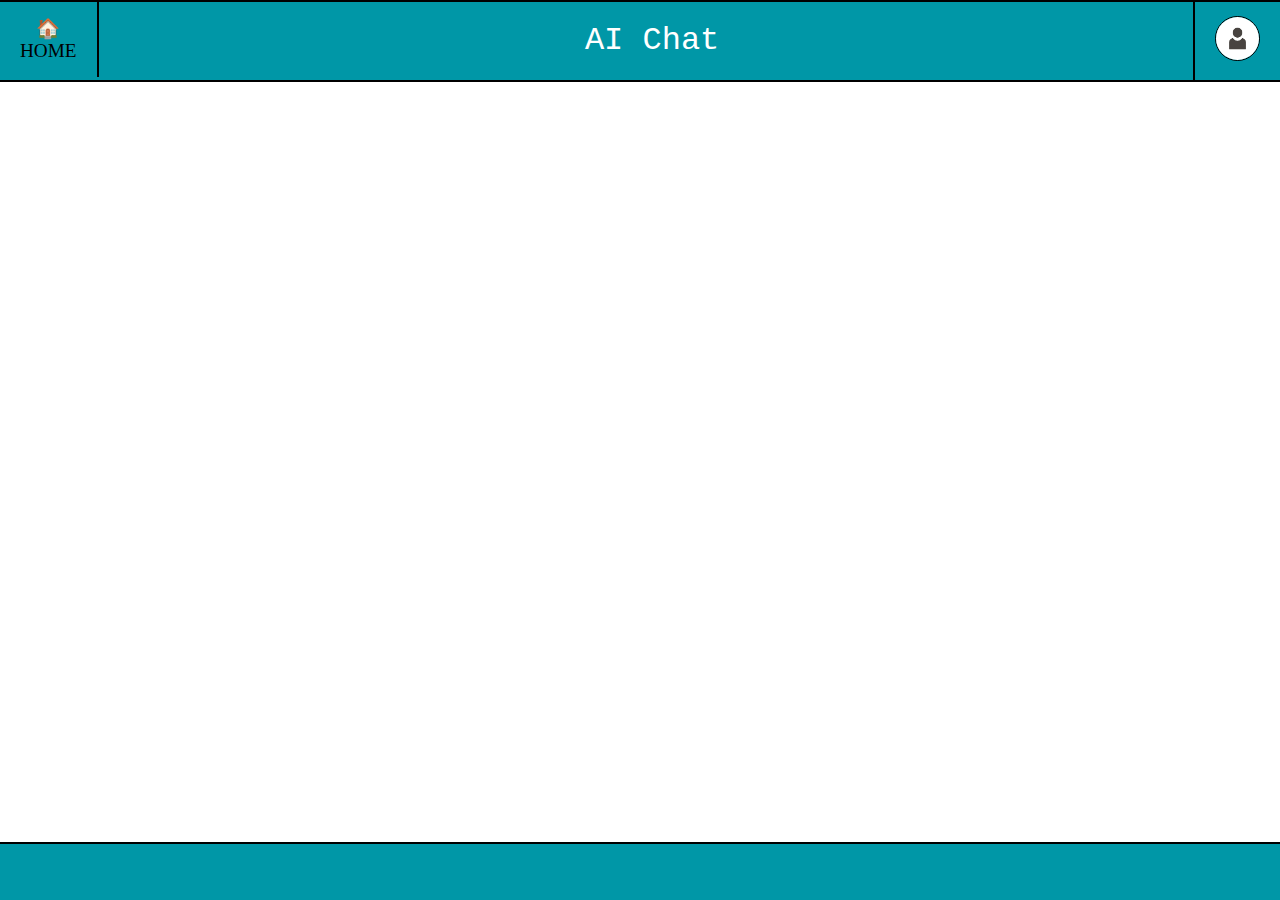
==== chat.html @ b6249b33 "Add other base pages" ====
<!DOCTYPE html>
<html lang="en-US">
    <head>
        <meta charset="utf-8">
        <link rel="icon" href="assets/favicon.ico" type="image/x-icon">
        <link rel="stylesheet" href="css/main.css">
        <title>AI Chat</title>
    </head>
    <body>
        <div class="header">
            <ul>
                <li><a href="index.html">&#127968;<br>HOME</a></li>
                <li id="title">AI Chat</li>
                <li><a href="profile.html"><img src="assets/profile_picture.jpg" alt="Profile Picture"></a></li>
            </ul>
        </div>

        <footer>
            <p></p>
        </footer>
    </body>
</html>
---- css/main.css ----
body {
    margin: 0px;
    padding: 0px;
}

.header ul {
    position: fixed;
    top: 0;
    padding: 0px;
    margin: 0px;
    width: 100%;
    overflow: hidden;
    list-style-type: none;
    background-color: #0097a7;
    border-top: 2px solid black;
    border-bottom: 2px solid black;
}

.header ul li:first-child {
    float: left;
    padding: 15px 0px;
    border-right: 2px solid black;
}

#title {
    padding-top: 20px;
    display: inline-block;
    margin-left: 38%;
    text-align: center;
    font-family: 'Courier New', Courier, monospace;
    font-size: 32px;
    color: white;
}

.header ul li:last-child {
    float: right;
    padding: 14px 0px;
    border-left: 2px solid black;
}

.header ul li a {
    color: black;
    font-size: larger;
    display: inline-block;
    padding: 0px 20px;
    text-align: center;
    text-decoration: none;
}

.header ul li img {
    border: 1px solid black;
    border-radius: 50%;
    width: 43px;
    
}

footer {
    position: fixed;
    bottom: 0;
    padding: 20px 0px;
    margin: 0px;
    width: 100%;
    overflow: hidden;
    background-color: #0097a7;
    border-top: 2px solid black;
}
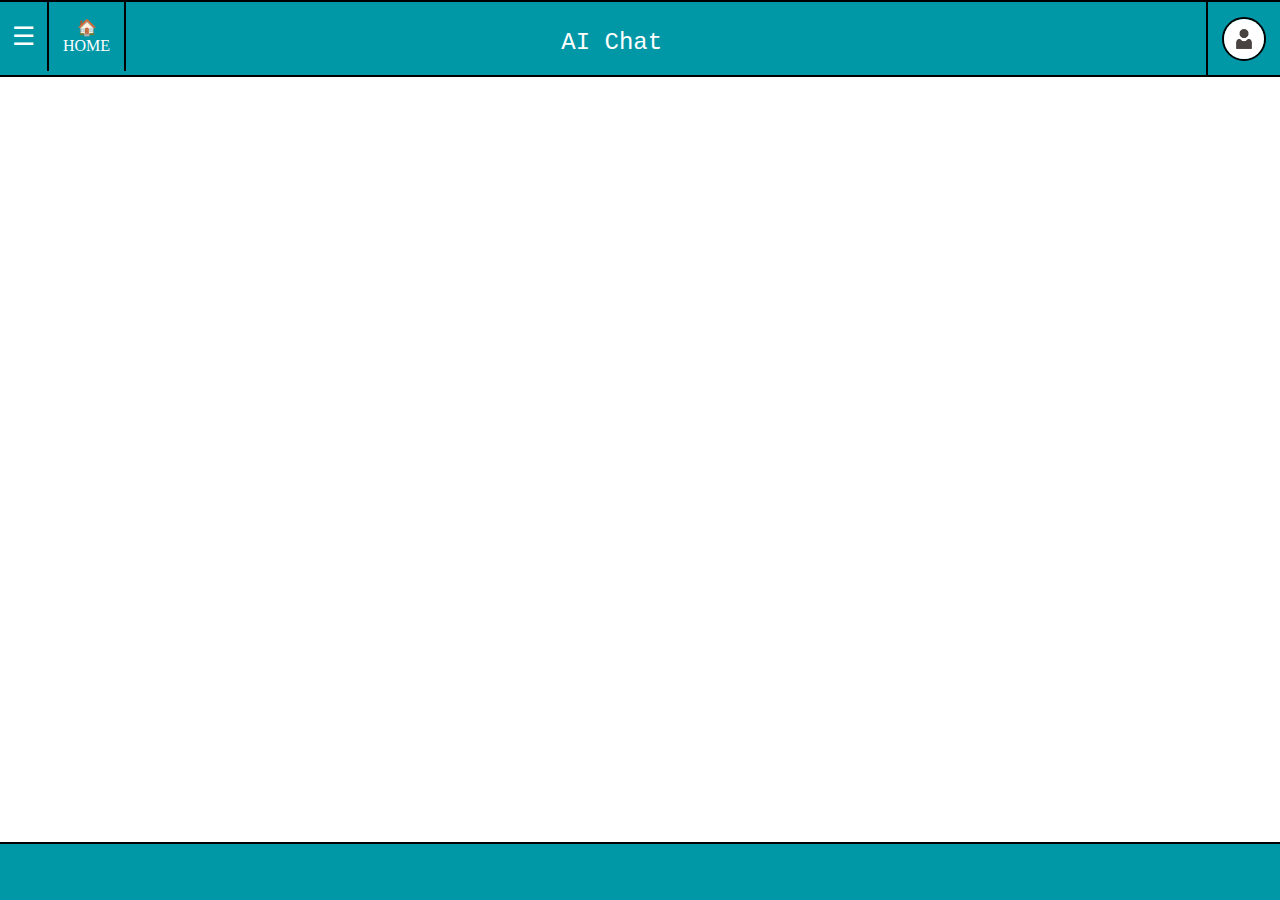
==== commit f652ca9b: "Update pages and directories so that the pages link to each other" ====
--- a/chat.html
+++ b/chat.html
@@ -2,17 +2,25 @@
 <html lang="en-US">
     <head>
         <meta charset="utf-8">
+        <meta name="viewport" content="width=device-width">
         <link rel="icon" href="assets/favicon.ico" type="image/x-icon">
         <link rel="stylesheet" href="css/main.css">
         <title>AI Chat</title>
     </head>
     <body>
-        <div class="header">
-            <ul>
-                <li><a href="index.html">&#127968;<br>HOME</a></li>
-                <li id="title">AI Chat</li>
-                <li><a href="profile.html"><img src="assets/profile_picture.jpg" alt="Profile Picture"></a></li>
-            </ul>
+        <div class="navbar">
+            <div class="dropdown">
+                <button id="dropdown-button">&#9776;</button>
+                <div class="dropdown-content">
+                    <a href="journaling.html">📝 JOURNALING</a>
+                    <a href="chat.html">💬 CHAT</a>
+                    <a href="professional_pages/professional.html">👨🏻‍⚕️ PROFESSIONAL</a>
+                    <a href="resource_pages/resources.html">📖 RESOURCES</a>
+                </div>
+            </div>
+            <a id="home" href="index.html">&#127968;<br>HOME</a></li>
+            <p id="title">AI Chat</p>
+            <a id="profile" href="profile_pages/profile.html"><img src="assets/profile_picture.jpg" alt="Profile Picture"></a>
         </div>
 
         <footer>
--- a/css/main.css
+++ b/css/main.css
@@ -3,55 +3,100 @@
     padding: 0px;
 }
 
-.header ul {
-    position: fixed;
+.navbar {
     top: 0;
-    padding: 0px;
-    margin: 0px;
+    margin-top: 0px;
+    overflow: hidden;
+    background-color: #0097a7;
     width: 100%;
-    overflow: hidden;
-    list-style-type: none;
-    background-color: #0097a7;
     border-top: 2px solid black;
     border-bottom: 2px solid black;
 }
 
-.header ul li:first-child {
+.navbar a {
     float: left;
-    padding: 15px 0px;
-    border-right: 2px solid black;
-}
-
-#title {
-    padding-top: 20px;
-    display: inline-block;
-    margin-left: 38%;
-    text-align: center;
-    font-family: 'Courier New', Courier, monospace;
-    font-size: 32px;
+    font-size: 16px;
     color: white;
-}
-
-.header ul li:last-child {
-    float: right;
-    padding: 14px 0px;
-    border-left: 2px solid black;
-}
-
-.header ul li a {
-    color: black;
-    font-size: larger;
-    display: inline-block;
-    padding: 0px 20px;
     text-align: center;
     text-decoration: none;
 }
 
-.header ul li img {
-    border: 1px solid black;
+#home {
+    border-left: 2px solid black;
+    border-right: 2px solid black;
+    padding: 16px 14px;
+}
+
+#title {
+    display: inline-block;
+    /* Fix margin */
+    margin-left: 34%;
+    margin-bottom: 0px;
+    padding-top: 3px;
+    text-align: center;
+    color: white;
+    font-size: 24px;
+    font-weight: 500;
+    font-family: 'Courier New', Courier, monospace;
+}
+
+#profile {
+    float: right;
+    padding: 15px 14px 10px 14px;
+    border-left: 2px solid black;
+}
+
+#profile img {
+    border: 2px solid black;
     border-radius: 50%;
-    width: 43px;
-    
+    width: 40px;
+}
+
+.dropdown {
+    float: left;
+    overflow: hidden;
+}
+
+.dropdown #dropdown-button {
+    font-size: 26px;  
+    border: none;
+    outline: none;
+    color: white;
+    padding: 19px 12px 18px 12px;
+    background-color: inherit;
+    font-family: inherit;
+    margin: 0;
+}
+
+.navbar a:hover, .dropdown:hover #dropdown-button {
+    background-color: goldenrod;
+}
+
+.dropdown-content {
+    margin-top: 1.5px;
+    display: none;
+    position: absolute;
+    background-color: #d3f3f7;
+    min-width: 160px;
+    box-shadow: 0px 8px 16px 0px rgba(0,0,0,0.2);
+    z-index: 1;
+}
+
+.dropdown-content a {
+    float: none;
+    color: black;
+    padding: 12px 16px;
+    text-decoration: none;
+    display: block;
+    text-align: left;
+}
+
+.dropdown-content a:hover {
+    background-color: #a5c7e8;
+}
+
+.dropdown:hover .dropdown-content {
+  display: block;
 }
 
 footer {
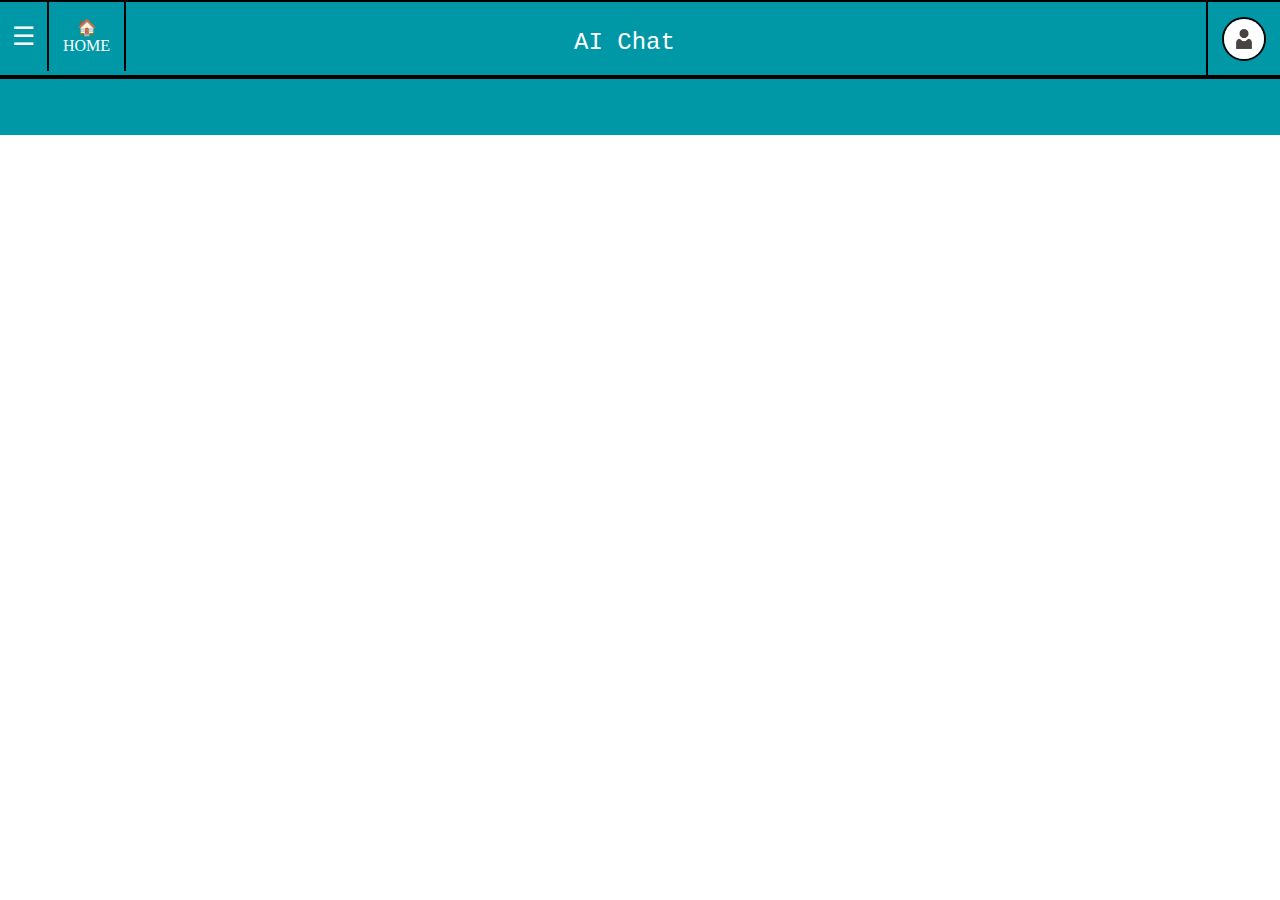
==== commit 7a3c9d24: "Update pages" ====
--- a/chat.html
+++ b/chat.html
@@ -18,7 +18,7 @@
                     <a href="resource_pages/resources.html">📖 RESOURCES</a>
                 </div>
             </div>
-            <a id="home" href="index.html">&#127968;<br>HOME</a></li>
+            <a id="home" href="index.html">&#127968;<br>HOME</a>
             <p id="title">AI Chat</p>
             <a id="profile" href="profile_pages/profile.html"><img src="assets/profile_picture.jpg" alt="Profile Picture"></a>
         </div>
--- a/css/main.css
+++ b/css/main.css
@@ -27,10 +27,15 @@
     padding: 16px 14px;
 }
 
+#back {
+    border-right: 2px solid black;
+    padding: 16px 14px;
+}
+
 #title {
     display: inline-block;
     /* Fix margin */
-    margin-left: 34%;
+    margin-left: 35%;
     margin-bottom: 0px;
     padding-top: 3px;
     text-align: center;
@@ -100,7 +105,6 @@
 }
 
 footer {
-    position: fixed;
     bottom: 0;
     padding: 20px 0px;
     margin: 0px;
